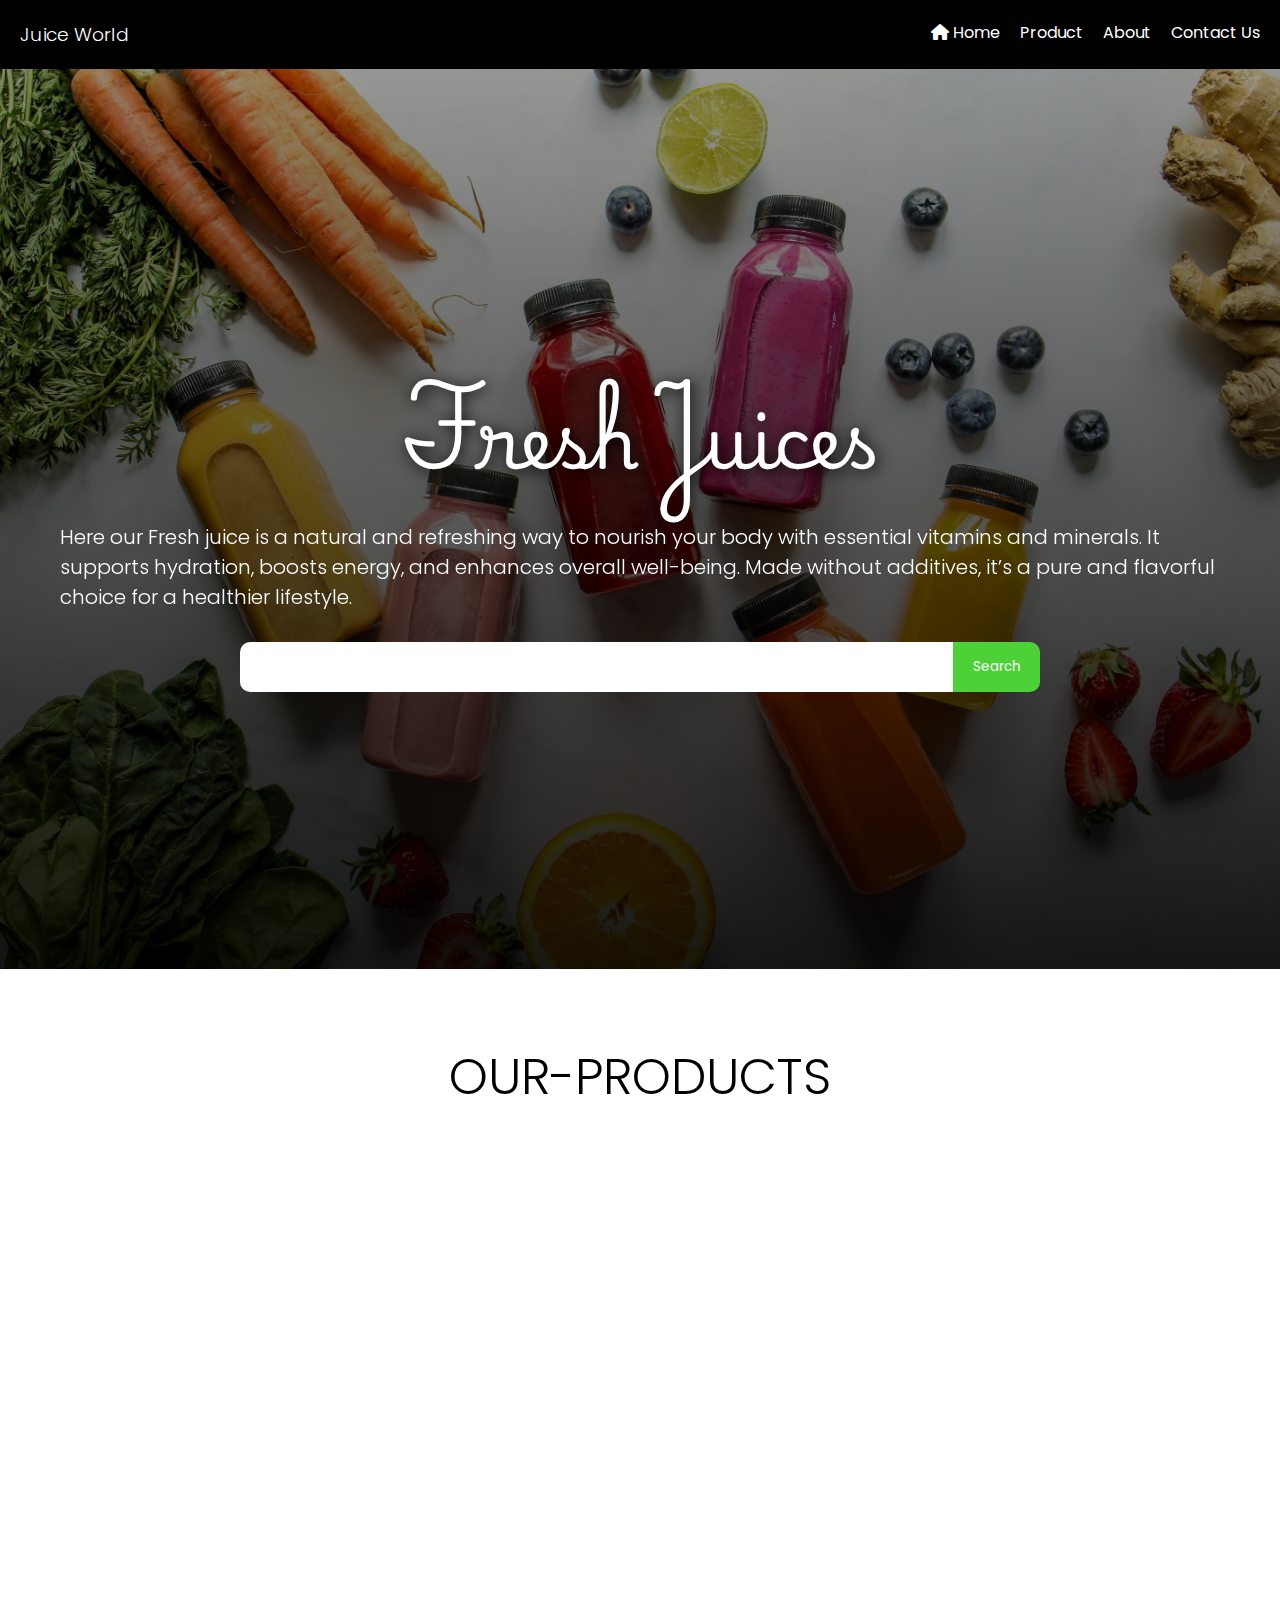
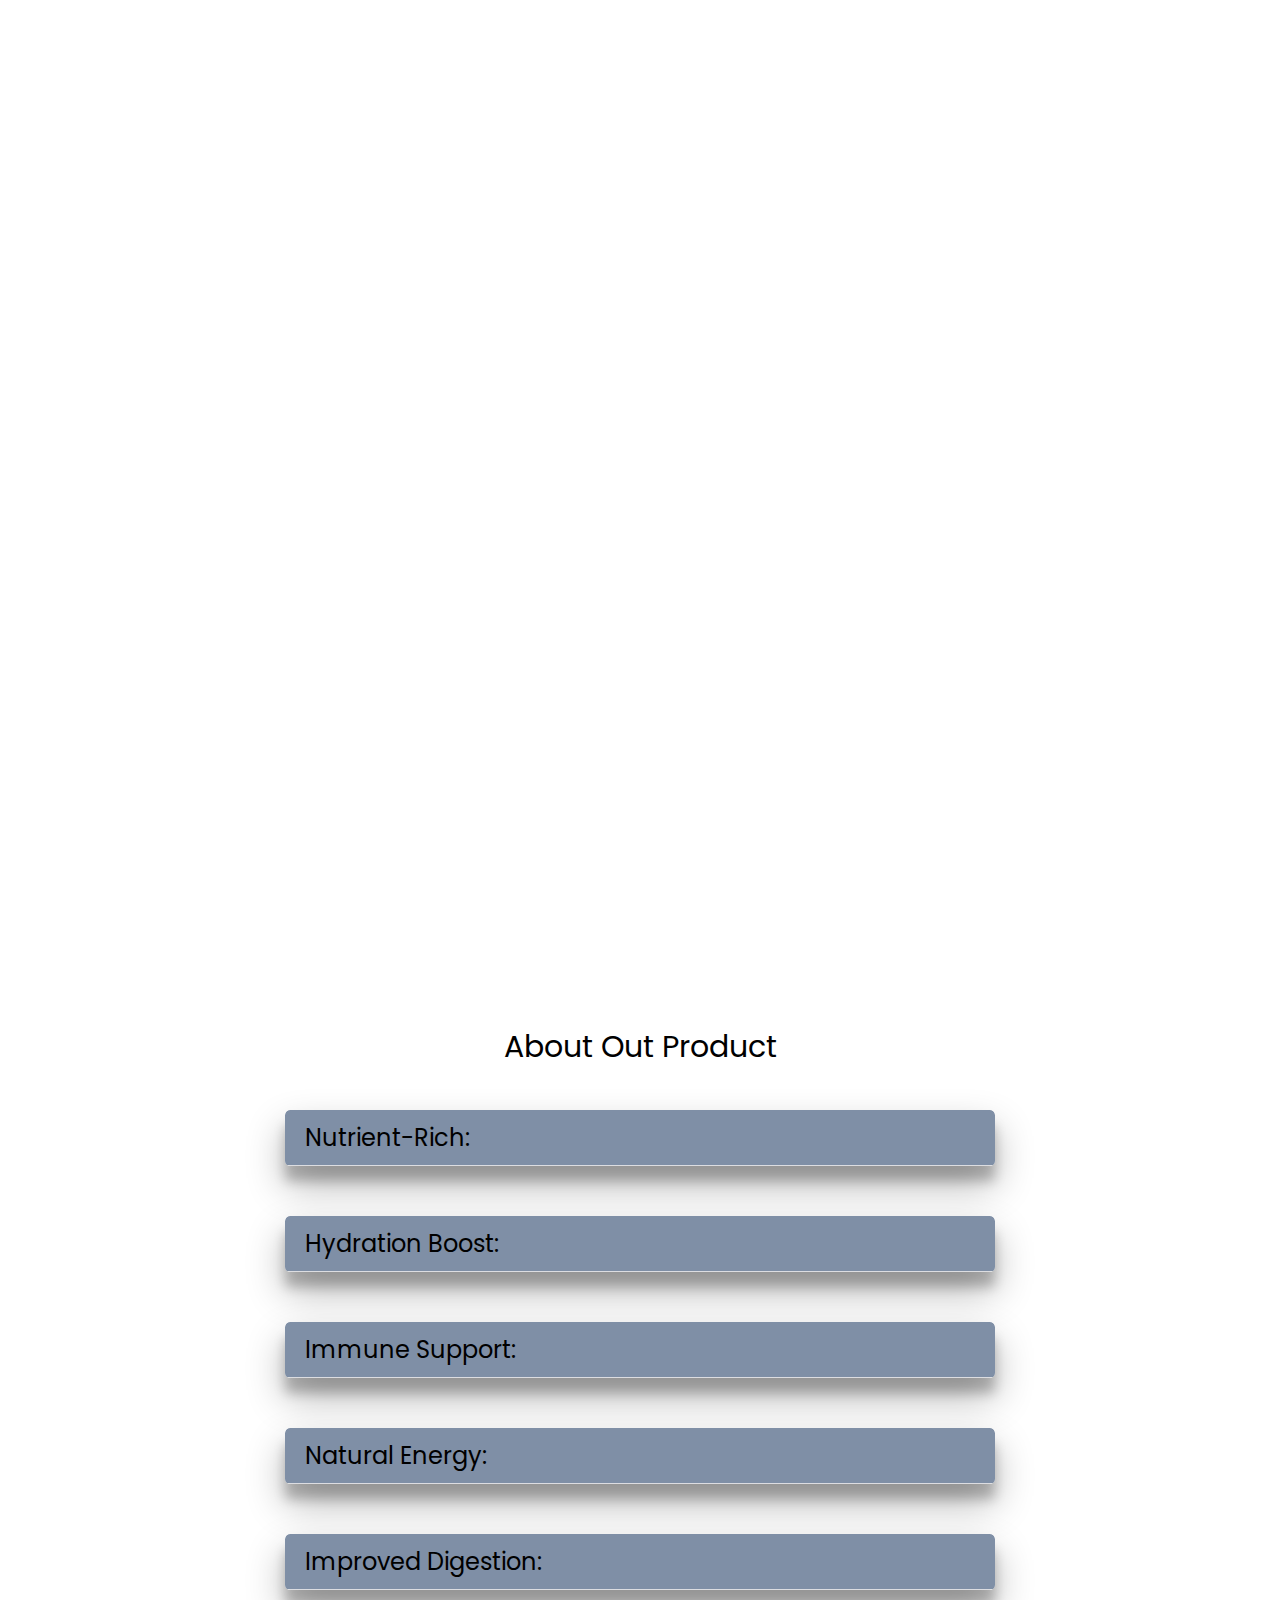
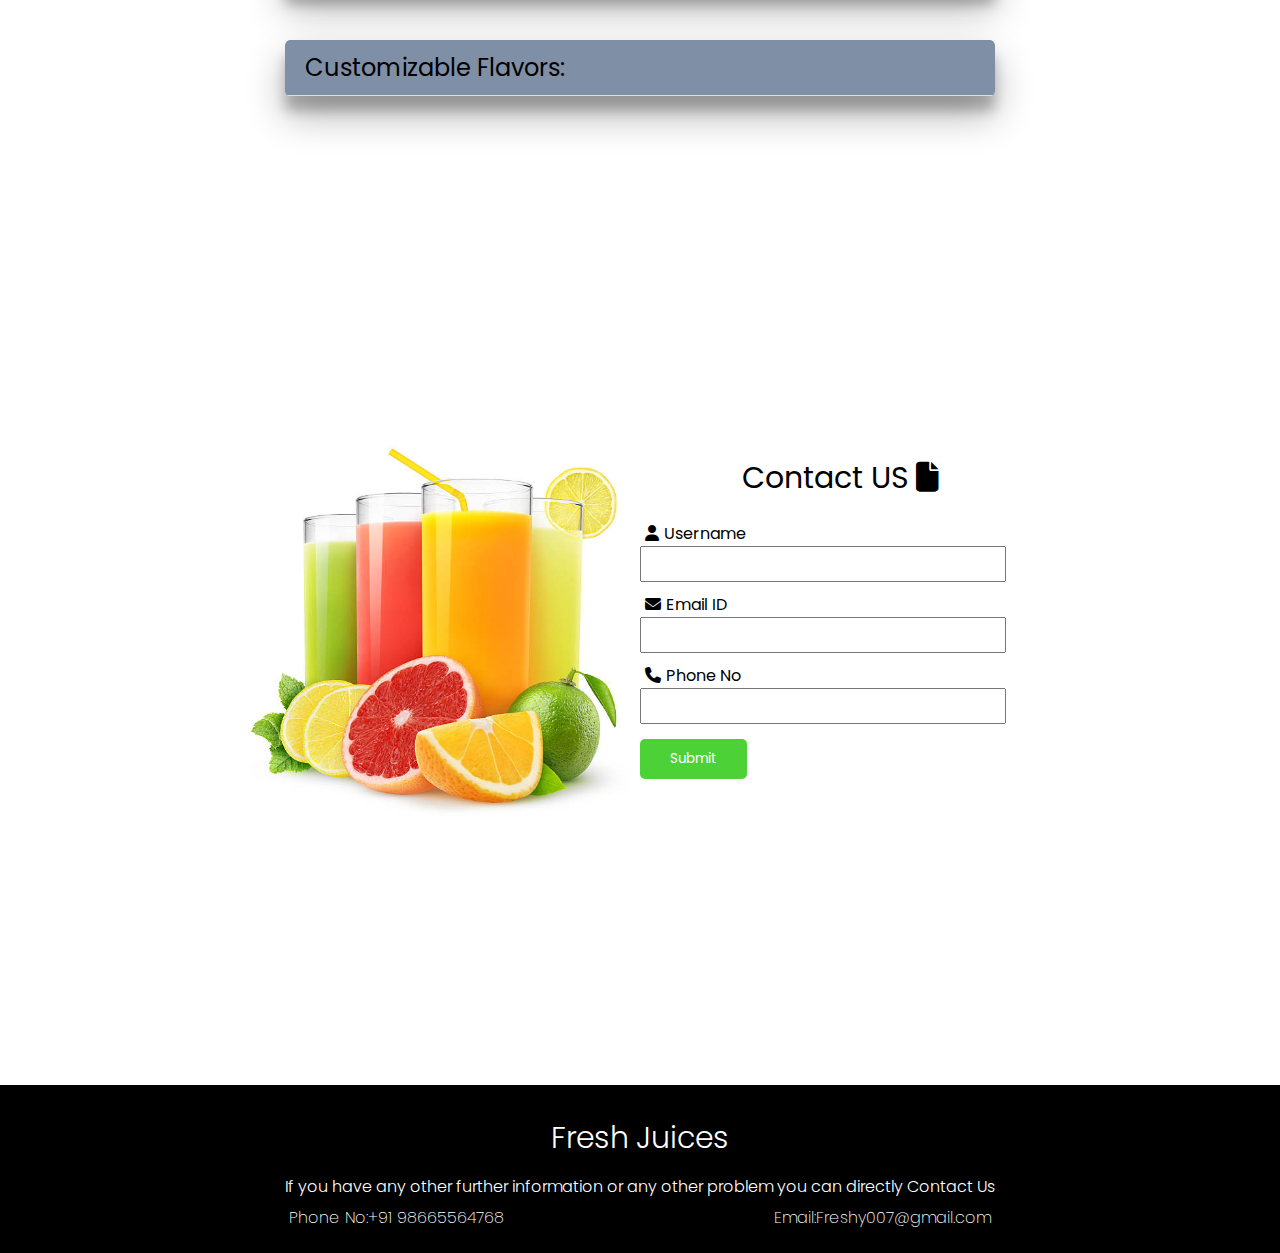
==== index.html @ 7dd4562a "changes added" ====
<!DOCTYPE html>
<html lang="en">

<head>
    <meta charset="UTF-8">
    <meta name="viewport" content="width=device-width, initial-scale=1.0">
    <title>Document</title>
    <link rel="stylesheet" href="demo.css">
    <link rel="stylesheet" href="https://unpkg.com/aos@next/dist/aos.css" />
    <link rel="stylesheet" href="https://cdnjs.cloudflare.com/ajax/libs/font-awesome/6.7.2/css/all.min.css"
        integrity="sha512-Evv84Mr4kqVGRNSgIGL/F/aIDqQb7xQ2vcrdIwxfjThSH8CSR7PBEakCr51Ck+w+/U6swU2Im1vVX0SVk9ABhg=="
        crossorigin="anonymous" referrerpolicy="no-referrer" />
</head>

<body>
    <div class="navbar">
        <div class="nav-head">
            <h3>Juice World</h3>
        </div>
        <div class="nav-item">
            <ul>
                <li><a href="#main"><i class="fa-solid fa-house"></i>Home</a></li>
                <li><a href="#product">Product</a></li>
                <li><a href="#about">About</a></li>
                <li><a href="#contact">Contact Us</a></li>
            </ul>
        </div>
    </div>

    <section id="main">
        <div class="main-content" data-aos="fade-right" data-aos-delay="50" data-aos-duration="3000">
            <h1>Fresh Juices</h1>
            <p>Here our Fresh juice is a natural and refreshing way to nourish your body with essential vitamins and
                minerals. It supports hydration, boosts energy, and enhances overall well-being. Made without additives,
                it’s a pure and flavorful choice for a healthier lifestyle.</p>
            <div class="btn-group">
                <input>
                <button>Search</button>
            </div>

        </div>
    </section>

    <section id="product">
        <div class="heading">
            <h1>OUR-PRODUCTS</h1>
        </div>
        <div class="products">
            <div class="product-item" data-aos="fade-up" data-aos-offset="150">
                <img src="./images/orange.jpeg">
                <h4>Orange Juice</h4>
                <p>A tangy, vitamin C-rich juice that boosts immunity and aids digestion.</p>
                <button>Order Now</button>
            </div>
            <div class="product-item" data-aos="fade-up" data-aos-offset="190">
                <img src="./images/apple-juice2.webp">
                <h4>Apple Juice</h4>
                <p>A sweet, antioxidant-rich juice that promotes heart and digestive health.</p>
                <button>Order Now</button>
            </div>
            <div class="product-item" data-aos="fade-up" data-aos-offset="230">
                <img src="./images/banana.jpg">
                <h4>Banana Juice</h4>
                <p>A creamy, potassium-rich juice that supports muscle function and energy levels.</p>
                <button>Order Now</button>
            </div>
            <div class="product-item" data-aos="fade-up" data-aos-offset="270">
                <img src="./images/pineapple-juice.jpg">
                <h4>Pineapple Juice</h4>
                <p>A tropical, vitamin C-rich juice that aids digestion and reduces inflammation.</p>
                <button>Order Now</button>
            </div>
            <div class="product-item" data-aos="fade-up" data-aos-offset="310">
                <img src="./images/watermelon.png">
                <h4>Watermelon Juice</h4>
                <p>A hydrating, refreshing juice packed with antioxidants and essential nutrients.</p>
                <button>Order Now</button>
            </div>
            <div class="product-item" data-aos="fade-up" data-aos-offset="150">
                <img src="./images/mango-juice.jpg">
                <h4>Mango Juice</h4>
                <p>A delicious, vitamin A-rich juice that boosts immunity and eye health.</p>
                <button>Order Now</button>
            </div>
            <div class="product-item" data-aos="fade-up" data-aos-offset="190">
                <img src="./images/lemon-juice.jpg">
                <h4>Lemon Juice</h4>
                <p>A zesty, vitamin C-packed juice that detoxifies and enhances digestion.</p>
                <button>Order Now</button>
            </div>
            <div class="product-item" data-aos="fade-up" data-aos-offset="230">
                <img src="./images/grape-juice.jpg">
                <h4>Grape Juice</h4>
                <p>A rich, antioxidant-filled juice that supports heart and brain health.</p>
                <button>Order Now</button>
            </div>
            <div class="product-item" data-aos="fade-up" data-aos-offset="270">
                <img src="./images/guava1.avif">
                <h4>Guava Juice</h4>
                <p>A fiber-rich, vitamin C powerhouse that boosts immunity and digestion.</p>
                <button>Order Now</button>
            </div>
            <div class="product-item"data-aos="fade-up" data-aos-offset="310">
                <img src="./images/Pomegranate Juice.jpg">
                <h4>Pomegranate Juice</h4>
                <p>A nutrient-dense, heart-healthy juice that supports blood circulation.</p>
                <button>Order Now</button>
            </div>
        </div>
    </section>


    <section id="about">
        <div class="about-heading">
            <h1>About Out Product</h1>
        </div>
        <div class="about">
            <div class="about-item">
                <h2>Nutrient-Rich:</h2>
                <p>Fresh juice retains essential vitamins, minerals, and enzymes from fruits and vegetables.</p>
            </div>
            <div class="about-item">
                <h2>Hydration Boost:</h2>
                <p>Fresh juice is a delicious way to stay hydrated while adding essential nutrients.</p>
            </div>
            <div class="about-item">
                <h2>Immune Support:</h2>
                <p>Rich in antioxidants like vitamin C, fresh juice helps strengthen your immunity.</p>
            </div>
            <div class="about-item">
                <h2>Natural Energy:</h2>
                <p>Provides a quick and healthy energy boost with natural sugars and nutrients.</p>
            </div>
            <div class="about-item">
                <h2>Improved Digestion:</h2>
                <p>Fresh juice aids digestion and allows for better nutrient absorption.</p>
            </div>
            <div class="about-item">
                <h2>Customizable Flavors:</h2>
                <p>Endless combinations of fruits, vegetables, and herbs make it versatile and tasty.</p>
            </div>
        </div>
    </section>


    <section id="contact">
        <div class="contact-us">
            <div class="contact-head">
                <img src="./images/about2.jpg">
            </div>
            <div class="contact-body">
                <h1>Contact US<i class="fa-solid fa-file"></i></h1>
                <div class="contact-item">
                    <label><i class="fa-solid fa-user"></i>Username</label>
                    <input type="text">
                </div>
                <div class="contact-item">
                    <label><i class="fa-solid fa-envelope"></i>Email ID</label>
                    <input type="text">
                </div>
                <div class="contact-item">
                    <label><i class="fa-solid fa-phone"></i>Phone No</label>
                    <input type="text">
                </div>
                <button>Submit</button>
            </div>
        </div>
    </section>


    <div class="footer">
        <h1>Fresh Juices</h1>
        <p>If you have any other further information or any other problem you can directly Contact Us</p>
        <div class="footer-item">
            <p>Phone No:+91 98665564768</p>
            <p>Email:Freshy007@gmail.com</p>
        </div>
    </div>


    <script src="https://unpkg.com/aos@next/dist/aos.js"></script>
    <script>
        AOS.init();
    </script>
</body>

</html>
---- demo.css ----
@import url('https://fonts.googleapis.com/css2?family=Inter:ital,opsz,wght@0,14..32,100..900;1,14..32,100..900&family=Playwrite+DE+VA+Guides&family=Playwrite+VN:wght@100..400&family=Poppins:ital,wght@0,100;0,200;0,300;0,400;0,500;0,600;0,700;0,800;0,900;1,100;1,200;1,300;1,400;1,500;1,600;1,700;1,800;1,900&display=swap');

*{
    margin: 0;
    padding: 0;
    font-family: "Poppins", serif;
}
.navbar{
    background-color: black;
    color: white;
    display: flex;
    justify-content: space-between;
    padding: 20px 20px;
    position: sticky;
    top: 0;
    bottom: 0;
    z-index: 99;
}
.nav-head h3{
    font-weight: 300;
}
.nav-item ul{
    display: flex;
    list-style: none;
    gap: 20px;
}
.nav-item ul li a{
    color: white;
    text-decoration: none;
}
.nav-item ul li a i{
    padding-right: 4px;
}
.nav-item ul li a:hover{
    border-bottom: 2px solid white;
}

body{
    width: 100%;
    height: 100%;
}

section{
    width: 100%;
    min-height: 100vh;
    display: flex;
    justify-content: center;
    align-items: center;
    flex-direction: column;
}

#main{
    background: linear-gradient(rgba(0,0,0, 0.4), rgba(0,0,0,0.9)),url(./images/juice\ list.jpg);
    background-repeat: no-repeat;
    background-position: center;
    background-size: cover;
}
.main-content{
    color: white;
    display: flex;
    flex-direction: column;
    justify-content: center;
    align-items: center;
}
.main-content h1{
    font-size: 70px;
    font-weight: 400;
    text-shadow: 2px 2px 15px black;
    font-family: "Playwrite VN", serif;
}
.main-content p{
    font-size: 20px;
    font-weight: 300;
    margin: 0px 60px;
}


.btn-group{
    display: flex;
    height: 50px;
    width: 800px;
    border-radius: 10px;
    margin-top: 30px;
}
    
.btn-group input{
    width: 100%;
    border-radius: 10px 0 0 10px;
    border: none;
    outline: none;
    padding: 10px 20px;
    font-size: 18px;
}

/* .main-content input{
    width: 600px;
    padding: 10px 20px;
    border-radius: 10px;
    outline: none;
    border: none;
} */
.main-content button{
    background-color: #4cd137;
    color: white;
    padding: 10px 20px;
    border: none;
    border-radius: 0 10px 10px 0;
    cursor: pointer;
}

.products{
    display: flex;
    flex-wrap: wrap;
    justify-content: space-evenly;
}

.product-item{
    cursor: pointer;
    transition: transform 0.3s; 
    text-align: center;
    width: 220px;
    height: 370px;
    margin: 20px;
    padding: 20px;
    border-radius: 50px 5px 50px 5px;
    background-color: #ecf0f1;
    box-shadow: rgba(0, 0, 0, 0.09) 0px 2px 1px, rgba(0, 0, 0, 0.09) 0px 4px 2px, rgba(0, 0, 0, 0.09) 0px 8px 4px, rgba(0, 0, 0, 0.09) 0px 16px 8px, rgba(0, 0, 0, 0.09) 0px 32px 16px;
}
.product-item:hover{
    transform: scale(1.05);
}
.product-item h4{
    font-weight: 500;
    font-size: 22px;
    margin: 6px 0;
    text-shadow: 1px 1px 15px white;
}
.product-item p{
    font-size: 16px;
    font-weight: 300;
}
.product-item img{
    border-radius: 50px 5px 50px 5px;
    height: 200px;
    background-position: center;
    background-size: cover;
    background-repeat: no-repeat;
}
.product-item button{
    padding: 10px 30px;
    background-color: #4cd137;
    border: none;
    outline: none;
    color: white;
    border-radius: 5px;
    /* transition: transform .5s; */
    margin-top: 4px;
    cursor: pointer;
    font-size: 16px;
}
.product-item button:hover{
    background-color: #f0932b;
    /* transform: scale(1.1); */
}

.heading h1{
    font-size: 50px;
    margin-top:70px;
    margin-bottom: 20px;
    font-weight: 300;
}

.about-item{
    cursor: pointer;
    overflow: hidden;
    height: 56px;
    transition: height 0.5s;
    /* transition: transform 0.5s; */
    border-radius: 5px;
    margin-bottom: 50px;
    box-shadow: rgba(0, 0, 0, 0.3) 0px 19px 38px, rgba(0, 0, 0, 0.22) 0px 15px 12px;
}
.about-item:hover{
    height: 100px;
    /* transform: scale(1.05); */
}
.about-item h2{
    font-weight: 400;
    background-color: #7f8fa6;
    padding: 10px 20px;
    border-radius: 5px 5px 0 0;
}

.about-item p{
    padding: 10px;
    background-color: #dcdde1;
    border-radius: 0 0 5px 5px;
}

.about-heading h1{
    font-size: 30px;
    font-weight: 400;
    margin-top: 100px;
    margin-bottom: 40px;
}

.contact-us{
    display: flex;
    width: 800px;
}
.contact-head{
    width: 400px;
    height: 400px;
}

.contact-head img{
    width: 400px;
}

.contact-body{
    width: 400px;
}

.contact-item{
    margin-bottom: 10px;
}

.contact-body h1{
    font-size: 30px;
    text-align: center;
    font-weight: 400;
    margin: 20px 0;
}

.contact-item label{
    display: block;
}
.contact-item label i{
    margin: 0px 5px;
}
.contact-item input{
    width: 350px;
    padding: 6px;
}

.contact-body button{
    padding: 10px 30px;
    background-color: #4cd137;
    border: none;
    outline: none;
    color: white;
    border-radius: 5px;
    transition: .5s;
    margin-top: 5px;
    cursor: pointer;
}
.contact-body h1 i{
    font-size: 30px;
    margin-left: 7px;
}
.contact-body button:hover{
    background-color: #44bd32;
}

.footer{
    background-color: black;
    color: white;
    padding: 20px;
    text-align: center;
}
.footer h1{
    font-size: 30px;
    font-weight: 300;
    padding: 10px 0;
}

.footer p{
    padding: 3px 0;
    font-weight: 300;
}
.footer-item{
    display: flex;
    justify-content: space-evenly;
}
.footer-item p{
    padding: 3px 0;
    font-weight: 200;
}
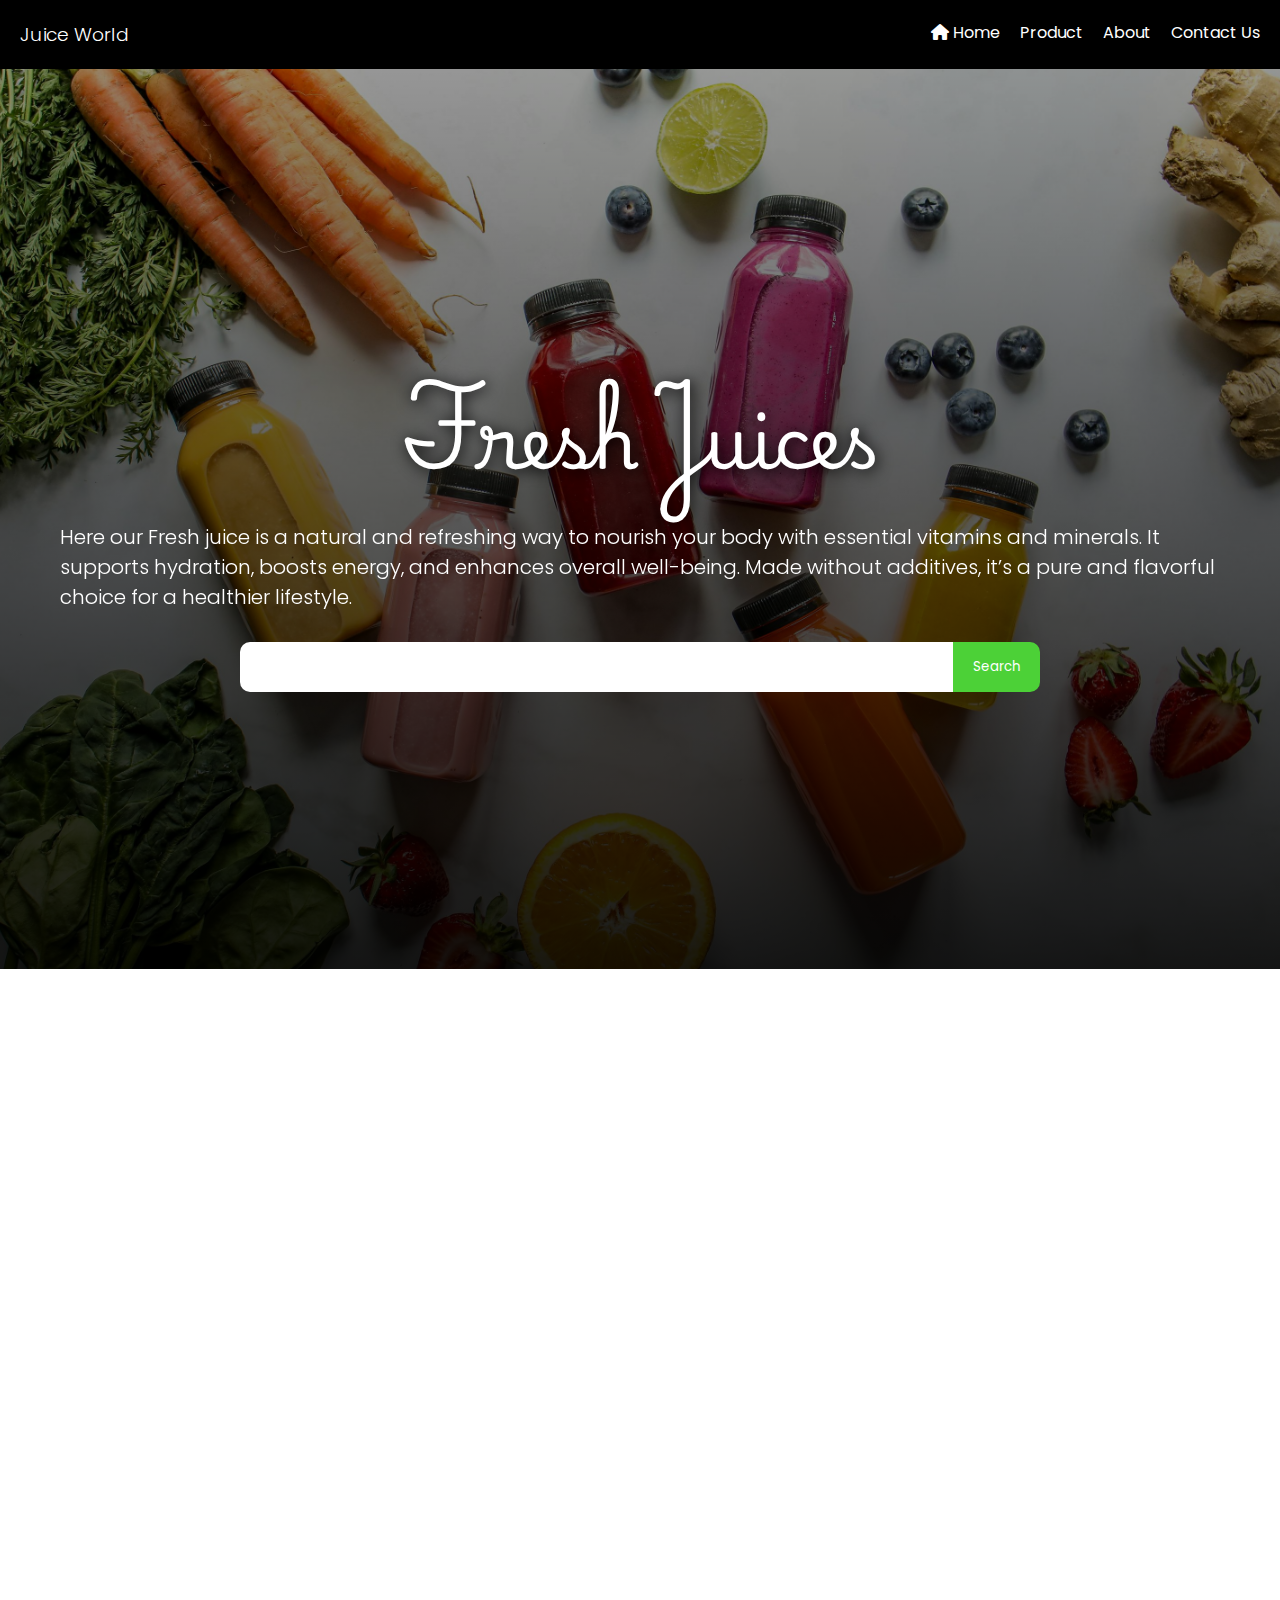
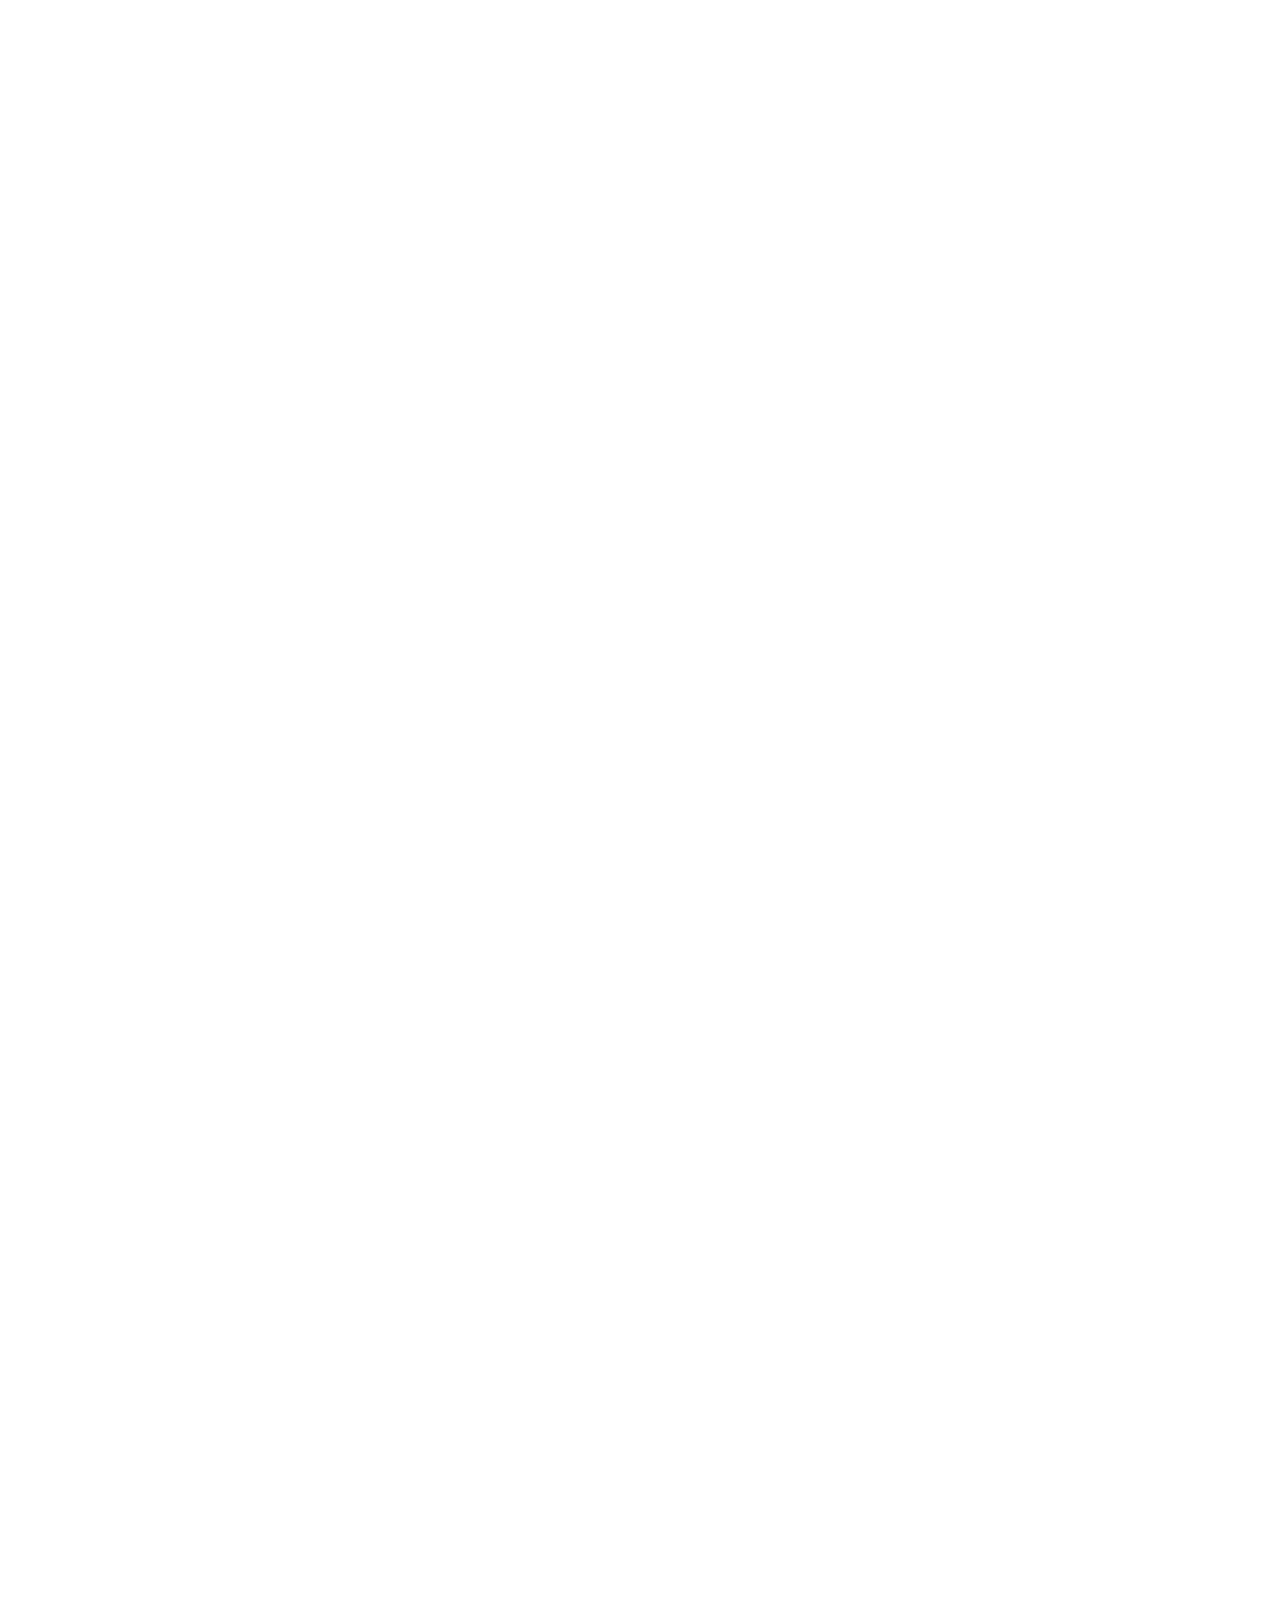
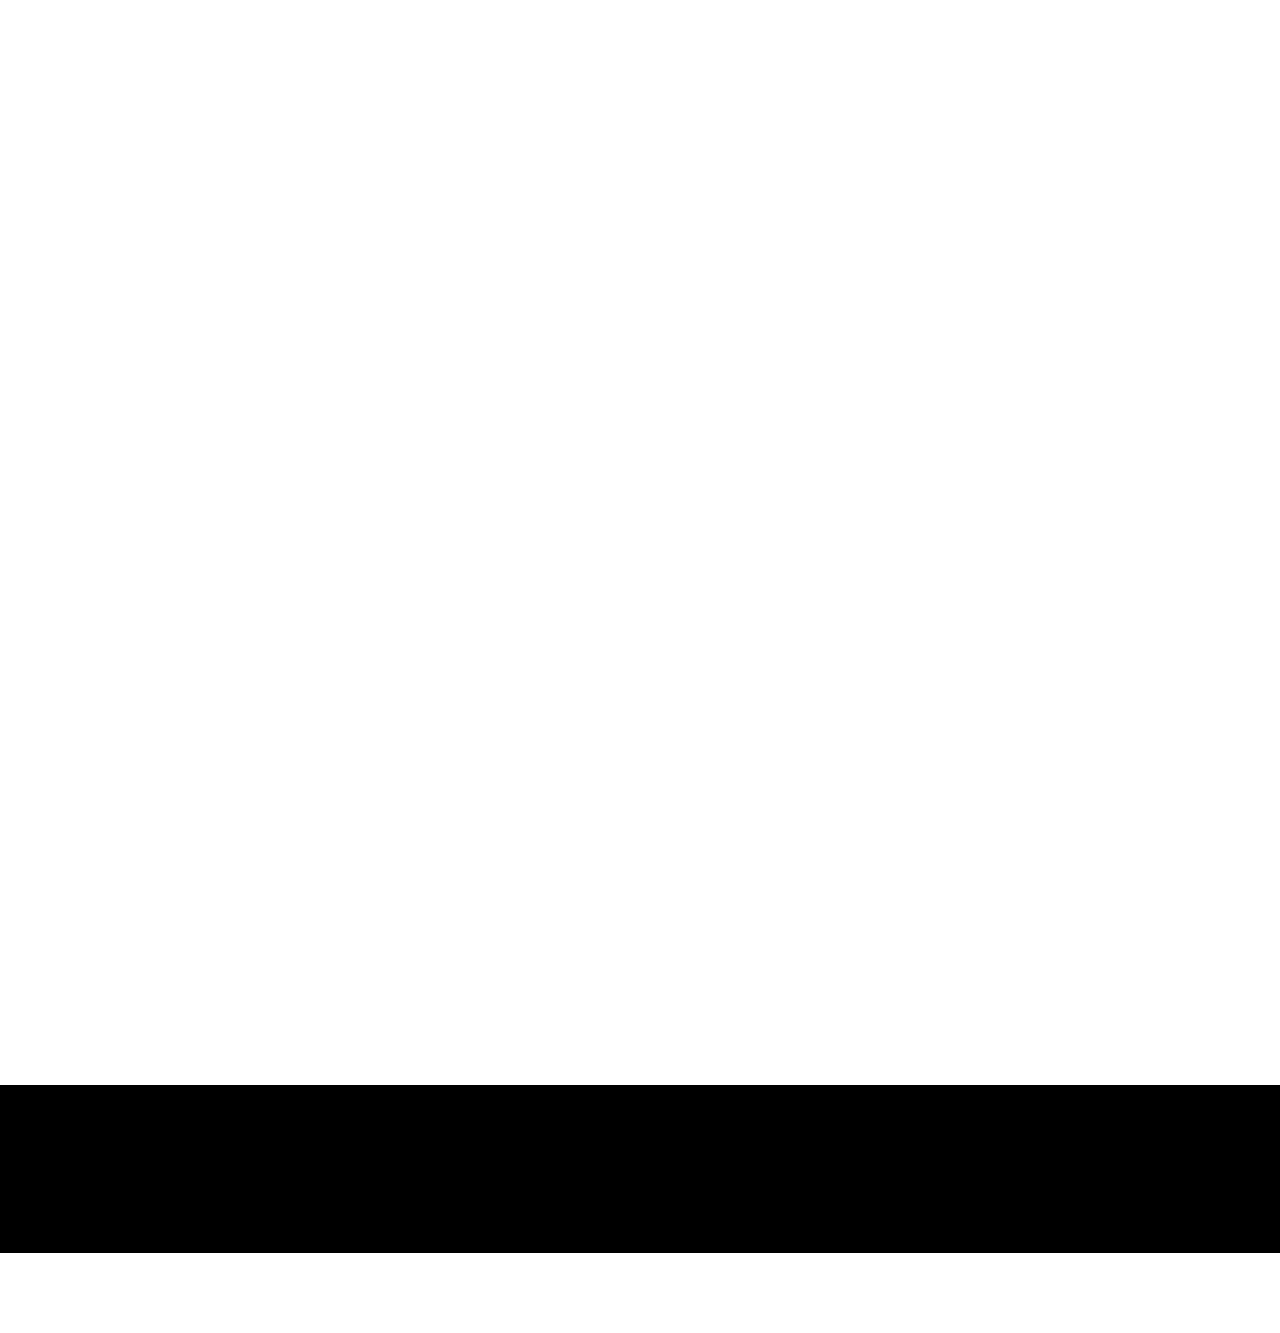
==== commit 1ea8a136: "changes added" ====
--- a/index.html
+++ b/index.html
@@ -5,7 +5,7 @@
     <meta charset="UTF-8">
     <meta name="viewport" content="width=device-width, initial-scale=1.0">
     <title>Document</title>
-    <link rel="stylesheet" href="demo.css">
+    <link rel="stylesheet" href="style.css">
     <link rel="stylesheet" href="https://unpkg.com/aos@next/dist/aos.css" />
     <link rel="stylesheet" href="https://cdnjs.cloudflare.com/ajax/libs/font-awesome/6.7.2/css/all.min.css"
         integrity="sha512-Evv84Mr4kqVGRNSgIGL/F/aIDqQb7xQ2vcrdIwxfjThSH8CSR7PBEakCr51Ck+w+/U6swU2Im1vVX0SVk9ABhg=="
@@ -28,12 +28,12 @@
     </div>
 
     <section id="main">
-        <div class="main-content" data-aos="fade-right" data-aos-delay="50" data-aos-duration="3000">
-            <h1>Fresh Juices</h1>
-            <p>Here our Fresh juice is a natural and refreshing way to nourish your body with essential vitamins and
+        <div class="main-content">
+            <h1 data-aos="fade-right" data-aos-delay="50" data-aos-duration="2000">Fresh Juices</h1>
+            <p data-aos="zoom-in" data-aos-delay="50" data-aos-duration="2000">Here our Fresh juice is a natural and refreshing way to nourish your body with essential vitamins and
                 minerals. It supports hydration, boosts energy, and enhances overall well-being. Made without additives,
                 it’s a pure and flavorful choice for a healthier lifestyle.</p>
-            <div class="btn-group">
+            <div class="btn-group" data-aos="fade-right" data-aos-delay="50" data-aos-duration="2000">
                 <input>
                 <button>Search</button>
             </div>
@@ -43,7 +43,7 @@
 
     <section id="product">
         <div class="heading">
-            <h1>OUR-PRODUCTS</h1>
+            <h1 data-aos="fade-up" data-aos-offset="100">OUR-PRODUCTS</h1>
         </div>
         <div class="products">
             <div class="product-item" data-aos="fade-up" data-aos-offset="150">
@@ -73,7 +73,7 @@
             <div class="product-item" data-aos="fade-up" data-aos-offset="310">
                 <img src="./images/watermelon.png">
                 <h4>Watermelon Juice</h4>
-                <p>A hydrating, refreshing juice packed with antioxidants and essential nutrients.</p>
+                <p>A hydrating, refreshing juice packed with antioxidants and nutrients.</p>
                 <button>Order Now</button>
             </div>
             <div class="product-item" data-aos="fade-up" data-aos-offset="150">
@@ -112,30 +112,30 @@
 
     <section id="about">
         <div class="about-heading">
-            <h1>About Out Product</h1>
+            <h1 data-aos="fade-up" data-aos-offset="100">About Out Product</h1>
         </div>
         <div class="about">
-            <div class="about-item">
+            <div class="about-item" data-aos="fade-right" data-aos-offset="150">
                 <h2>Nutrient-Rich:</h2>
                 <p>Fresh juice retains essential vitamins, minerals, and enzymes from fruits and vegetables.</p>
             </div>
-            <div class="about-item">
+            <div class="about-item" data-aos="fade-left" data-aos-offset="150">
                 <h2>Hydration Boost:</h2>
                 <p>Fresh juice is a delicious way to stay hydrated while adding essential nutrients.</p>
             </div>
-            <div class="about-item">
+            <div class="about-item" data-aos="fade-right" data-aos-offset="150">
                 <h2>Immune Support:</h2>
                 <p>Rich in antioxidants like vitamin C, fresh juice helps strengthen your immunity.</p>
             </div>
-            <div class="about-item">
+            <div class="about-item" data-aos="fade-left" data-aos-offset="150">
                 <h2>Natural Energy:</h2>
                 <p>Provides a quick and healthy energy boost with natural sugars and nutrients.</p>
             </div>
-            <div class="about-item">
+            <div class="about-item" data-aos="fade-right" data-aos-offset="150">
                 <h2>Improved Digestion:</h2>
                 <p>Fresh juice aids digestion and allows for better nutrient absorption.</p>
             </div>
-            <div class="about-item">
+            <div class="about-item" data-aos="fade-left" data-aos-offset="150">
                 <h2>Customizable Flavors:</h2>
                 <p>Endless combinations of fruits, vegetables, and herbs make it versatile and tasty.</p>
             </div>
@@ -145,10 +145,10 @@
 
     <section id="contact">
         <div class="contact-us">
-            <div class="contact-head">
+            <div class="contact-head" data-aos="fade-right" data-aos-offset="150">
                 <img src="./images/about2.jpg">
             </div>
-            <div class="contact-body">
+            <div class="contact-body" data-aos="fade-left" data-aos-offset="150">
                 <h1>Contact US<i class="fa-solid fa-file"></i></h1>
                 <div class="contact-item">
                     <label><i class="fa-solid fa-user"></i>Username</label>
@@ -169,9 +169,9 @@
 
 
     <div class="footer">
-        <h1>Fresh Juices</h1>
-        <p>If you have any other further information or any other problem you can directly Contact Us</p>
-        <div class="footer-item">
+        <h1 data-aos="fade-right">Fresh Juices</h1>
+        <p  data-aos="fade-left">If you have any other further information or any other problem you can directly Contact Us</p>
+        <div class="footer-item" data-aos="fade-up">
             <p>Phone No:+91 98665564768</p>
             <p>Email:Freshy007@gmail.com</p>
         </div>
--- a/style.css
+++ b/style.css
@@ -0,0 +1,288 @@
+@import url('https://fonts.googleapis.com/css2?family=Inter:ital,opsz,wght@0,14..32,100..900;1,14..32,100..900&family=Playwrite+DE+VA+Guides&family=Playwrite+VN:wght@100..400&family=Poppins:ital,wght@0,100;0,200;0,300;0,400;0,500;0,600;0,700;0,800;0,900;1,100;1,200;1,300;1,400;1,500;1,600;1,700;1,800;1,900&display=swap');
+
+*{
+    margin: 0;
+    padding: 0;
+    font-family: "Poppins", serif;
+}
+.navbar{
+    background-color: black;
+    color: white;
+    display: flex;
+    justify-content: space-between;
+    padding: 20px 20px;
+    position: sticky;
+    top: 0;
+    bottom: 0;
+    z-index: 99;
+}
+.nav-head h3{
+    font-weight: 300;
+}
+.nav-item ul{
+    display: flex;
+    list-style: none;
+    gap: 20px;
+}
+.nav-item ul li a{
+    color: white;
+    text-decoration: none;
+}
+.nav-item ul li a i{
+    padding-right: 4px;
+}
+.nav-item ul li a:hover{
+    border-bottom: 2px solid white;
+}
+
+body{
+    width: 100%;
+    height: 100%;
+}
+
+section{
+    width: 100%;
+    min-height: 100vh;
+    display: flex;
+    justify-content: center;
+    align-items: center;
+    flex-direction: column;
+}
+
+#main{
+    background: linear-gradient(rgba(0,0,0, 0.4), rgba(0,0,0,0.9)),url(./images/juice\ list.jpg);
+    background-repeat: no-repeat;
+    background-position: center;
+    background-size: cover;
+}
+.main-content{
+    color: white;
+    display: flex;
+    flex-direction: column;
+    justify-content: center;
+    align-items: center;
+}
+.main-content h1{
+    font-size: 70px;
+    font-weight: 400;
+    text-shadow: 2px 2px 15px black;
+    font-family: "Playwrite VN", serif;
+}
+.main-content p{
+    font-size: 20px;
+    font-weight: 300;
+    margin: 0px 60px;
+}
+
+
+.btn-group{
+    display: flex;
+    height: 50px;
+    width: 800px;
+    border-radius: 10px;
+    margin-top: 30px;
+}
+    
+.btn-group input{
+    width: 100%;
+    border-radius: 10px 0 0 10px;
+    border: none;
+    outline: none;
+    padding: 10px 20px;
+    font-size: 18px;
+}
+
+/* .main-content input{
+    width: 600px;
+    padding: 10px 20px;
+    border-radius: 10px;
+    outline: none;
+    border: none;
+} */
+.main-content button{
+    background-color: #4cd137;
+    color: white;
+    padding: 10px 20px;
+    border: none;
+    border-radius: 0 10px 10px 0;
+    cursor: pointer;
+}
+
+.products{
+    display: flex;
+    flex-wrap: wrap;
+    justify-content: space-evenly;
+}
+
+.product-item{
+    cursor: pointer;
+    transition: transform 0.3s; 
+    text-align: center;
+    width: 220px;
+    height: 370px;
+    margin: 20px;
+    padding: 20px;
+    border-radius: 50px 5px 50px 5px;
+    background-color: #ecf0f1;
+    box-shadow: rgba(0, 0, 0, 0.09) 0px 2px 1px, rgba(0, 0, 0, 0.09) 0px 4px 2px, rgba(0, 0, 0, 0.09) 0px 8px 4px, rgba(0, 0, 0, 0.09) 0px 16px 8px, rgba(0, 0, 0, 0.09) 0px 32px 16px;
+}
+.product-item:hover{
+    transform: scale(1.05);
+}
+.product-item h4{
+    font-weight: 500;
+    font-size: 22px;
+    margin: 6px 0;
+    text-shadow: 1px 1px 15px white;
+}
+.product-item p{
+    font-size: 16px;
+    font-weight: 400;
+}
+.product-item img{
+    border-radius: 50px 5px 50px 5px;
+    height: 200px;
+    background-position: center;
+    background-size: cover;
+    background-repeat: no-repeat;
+}
+.product-item button{
+    padding: 10px 30px;
+    background-color: #4cd137;
+    border: none;
+    outline: none;
+    color: white;
+    border-radius: 5px;
+    /* transition: transform .5s; */
+    margin-top: 4px;
+    cursor: pointer;
+    font-size: 16px;
+}
+.product-item button:hover{
+    background-color: #f0932b;
+    /* transform: scale(1.1); */
+}
+
+.heading h1{
+    font-size: 50px;
+    margin-top:70px;
+    margin-bottom: 20px;
+    font-weight: 300;
+}
+
+.about-item{
+    cursor: pointer;
+    overflow: hidden;
+    height: 56px;
+    transition: height 0.5s !important;
+    /* transition: transform 0.5s; */
+    border-radius: 5px;
+    margin-bottom: 50px;
+    box-shadow: rgba(0, 0, 0, 0.3) 0px 19px 38px, rgba(0, 0, 0, 0.22) 0px 15px 12px;
+}
+.about-item:hover{
+    height: 100px;
+    /* transform: scale(1.05); */
+}
+.about-item h2{
+    font-weight: 400;
+    background-color: #7f8fa6;
+    padding: 10px 20px;
+    border-radius: 5px 5px 0 0;
+}
+
+.about-item p{
+    padding: 10px;
+    background-color: #dcdde1;
+    border-radius: 0 0 5px 5px;
+}
+
+.about-heading h1{
+    font-size: 30px;
+    font-weight: 400;
+    margin-top: 100px;
+    margin-bottom: 40px;
+}
+
+.contact-us{
+    display: flex;
+    width: 800px;
+}
+.contact-head{
+    width: 400px;
+    height: 400px;
+}
+
+.contact-head img{
+    width: 400px;
+}
+
+.contact-body{
+    width: 400px;
+}
+
+.contact-item{
+    margin-bottom: 10px;
+}
+
+.contact-body h1{
+    font-size: 30px;
+    text-align: center;
+    font-weight: 400;
+    margin: 20px 0;
+}
+
+.contact-item label{
+    display: block;
+}
+.contact-item label i{
+    margin: 0px 5px;
+}
+.contact-item input{
+    width: 350px;
+    padding: 6px;
+}
+
+.contact-body button{
+    padding: 10px 30px;
+    background-color: #4cd137;
+    border: none;
+    outline: none;
+    color: white;
+    border-radius: 5px;
+    transition: .5s;
+    margin-top: 5px;
+    cursor: pointer;
+}
+.contact-body h1 i{
+    font-size: 30px;
+    margin-left: 7px;
+}
+.contact-body button:hover{
+    background-color: #44bd32;
+}
+
+.footer{
+    background-color: black;
+    color: white;
+    padding: 20px;
+    text-align: center;
+}
+.footer h1{
+    font-size: 30px;
+    font-weight: 300;
+    padding: 10px 0;
+}
+
+.footer p{
+    padding: 3px 0;
+    font-weight: 300;
+}
+.footer-item{
+    display: flex;
+    justify-content: space-evenly;
+}
+.footer-item p{
+    padding: 3px 0;
+    font-weight: 200;
+}
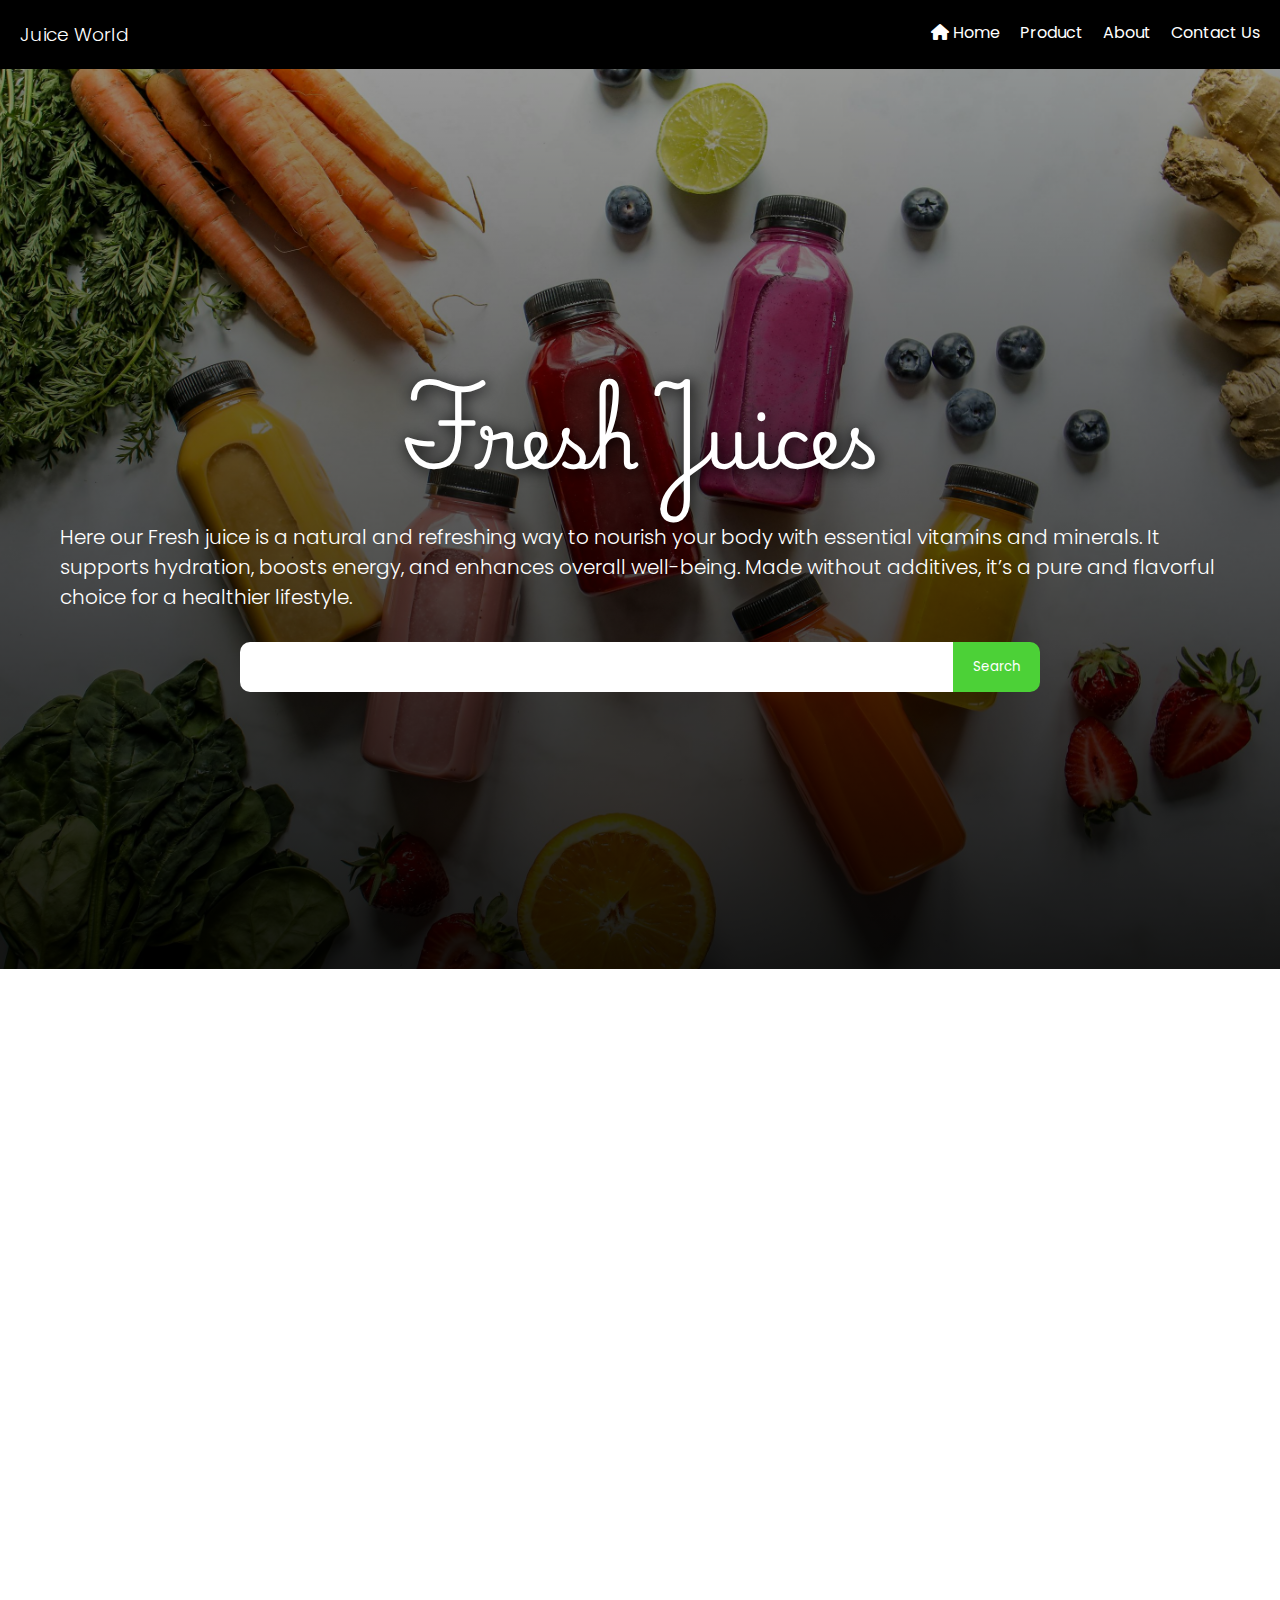
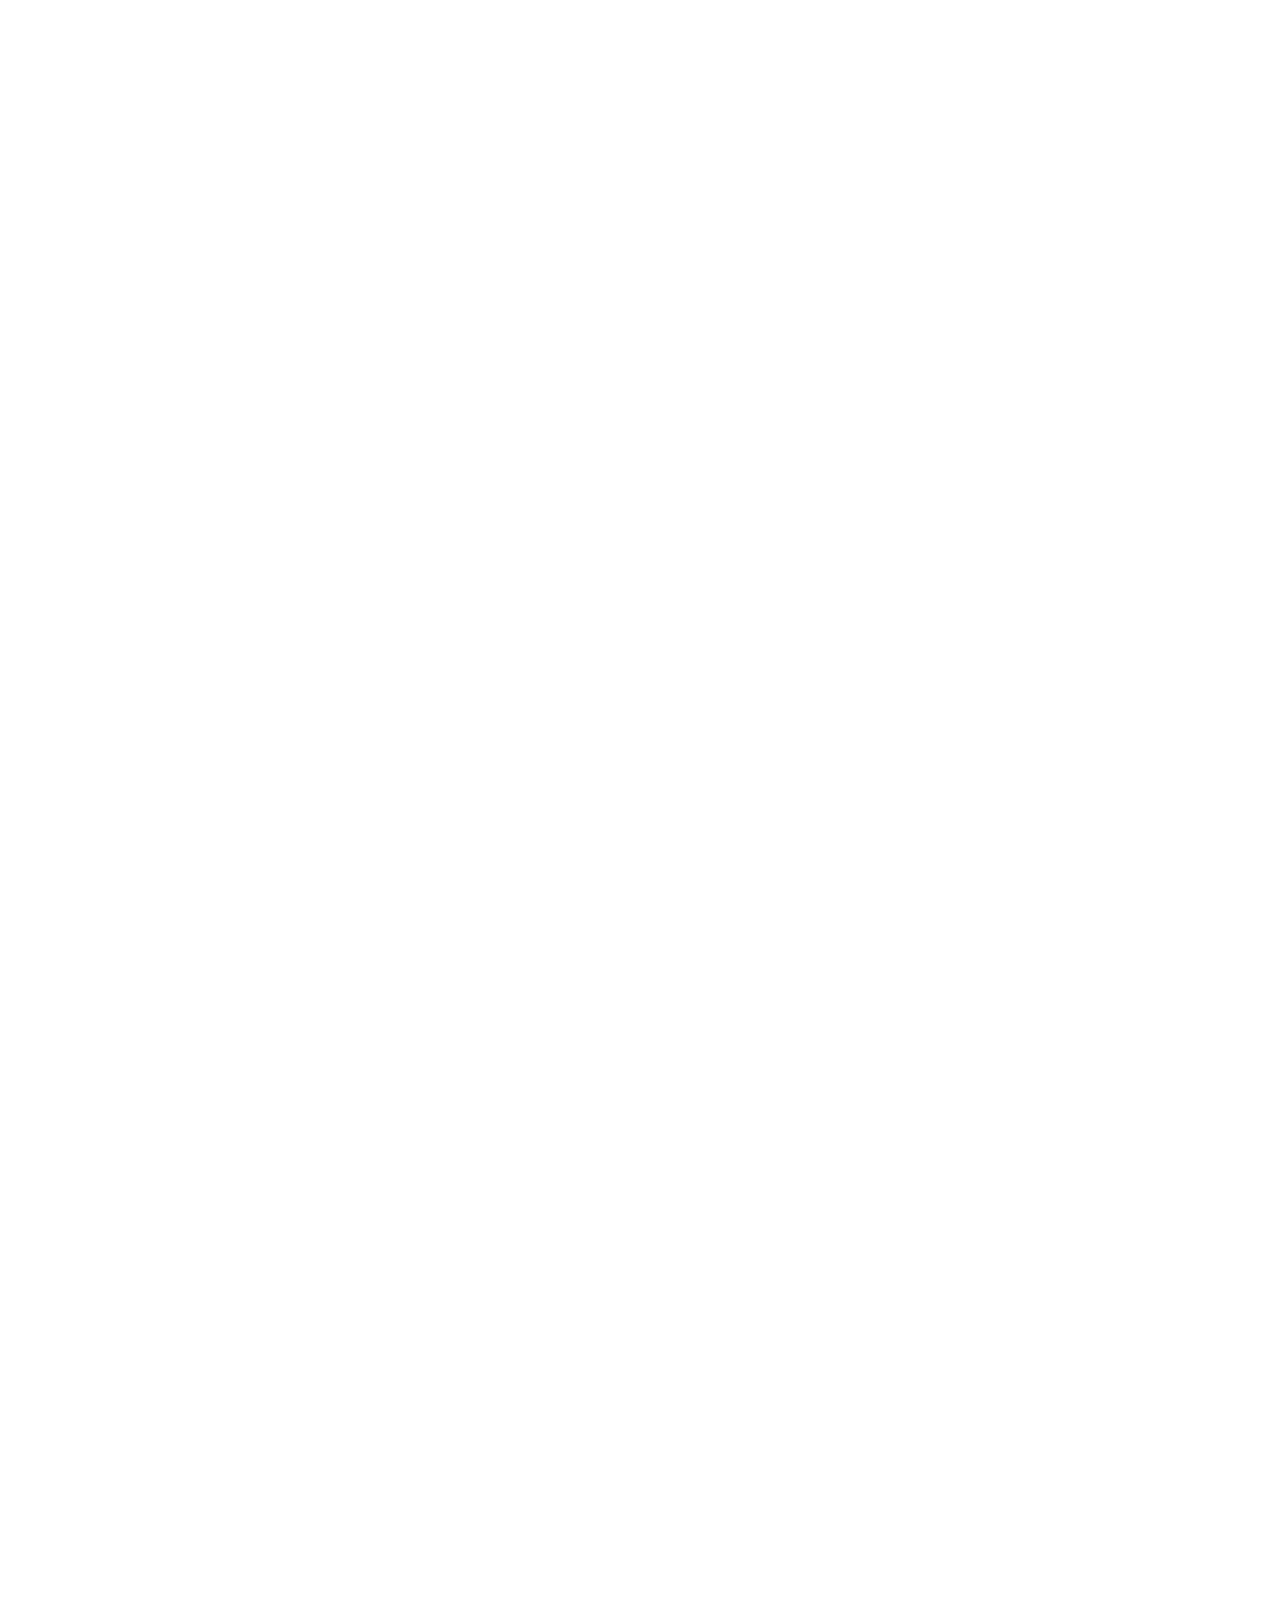
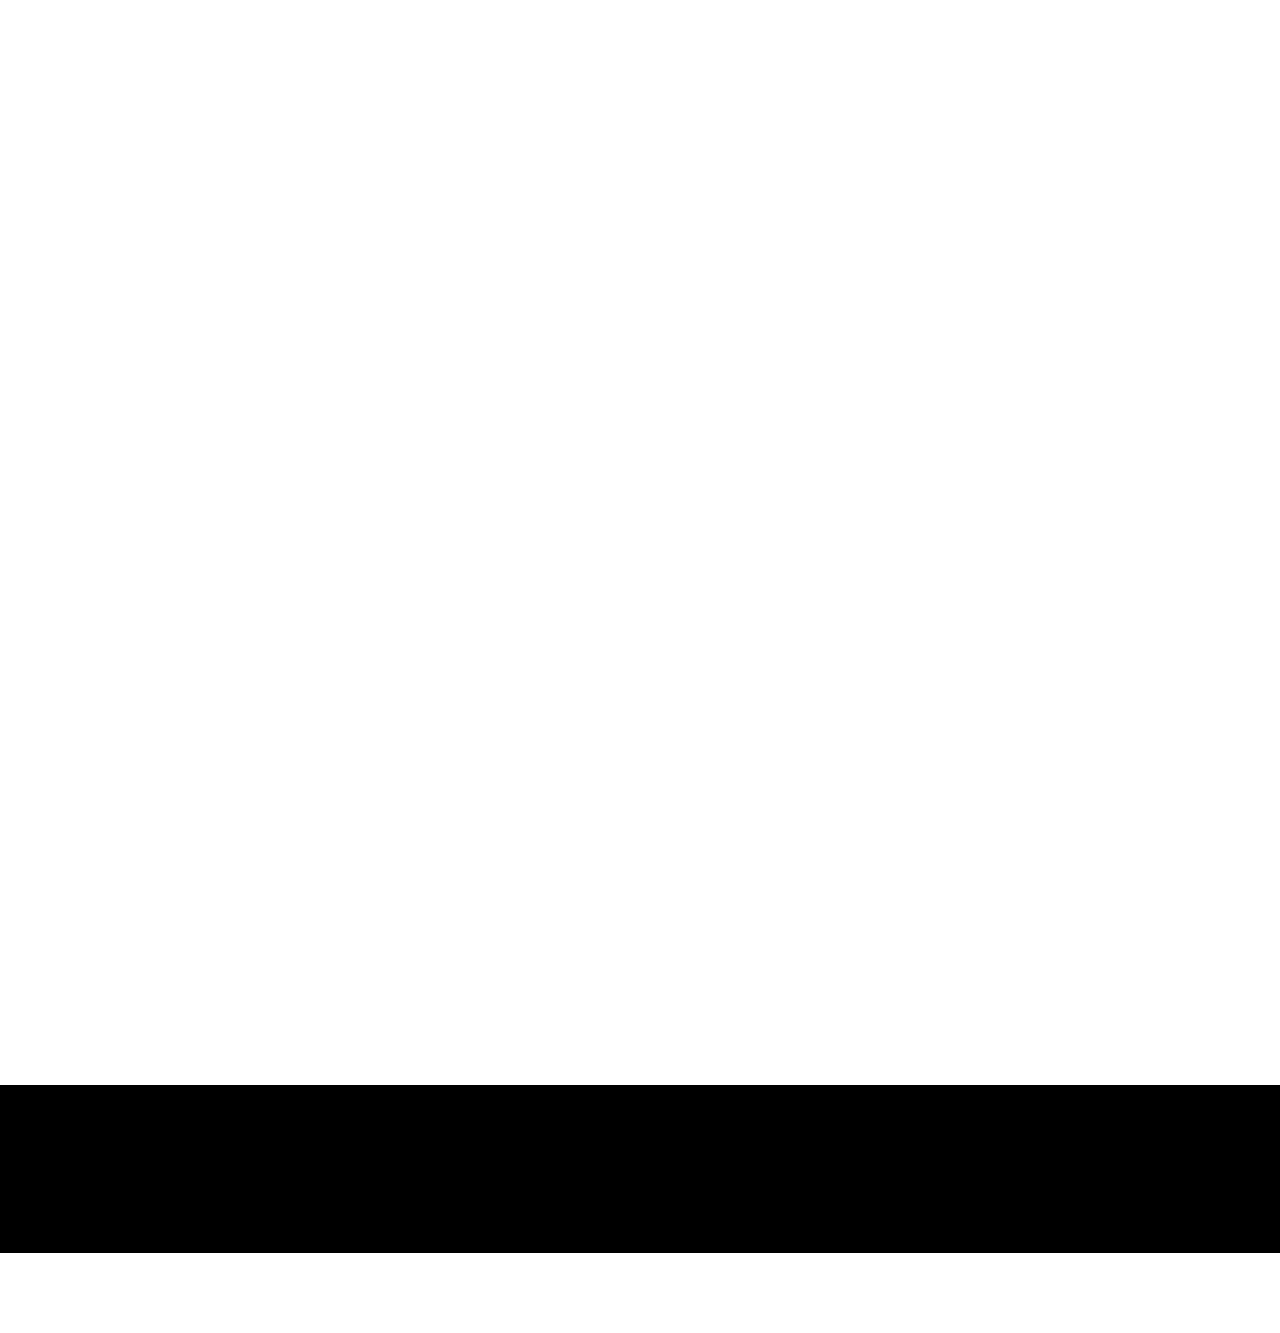
==== commit a380322c: "changes added" ====
--- a/index.html
+++ b/index.html
@@ -29,11 +29,11 @@
 
     <section id="main">
         <div class="main-content">
-            <h1 data-aos="fade-right" data-aos-delay="50" data-aos-duration="2000">Fresh Juices</h1>
-            <p data-aos="zoom-in" data-aos-delay="50" data-aos-duration="2000">Here our Fresh juice is a natural and refreshing way to nourish your body with essential vitamins and
+            <h1 data-aos="zoom-in" data-aos-delay="50" data-aos-duration="2000">Fresh Juices</h1>
+            <p>Here our Fresh juice is a natural and refreshing way to nourish your body with essential vitamins and
                 minerals. It supports hydration, boosts energy, and enhances overall well-being. Made without additives,
                 it’s a pure and flavorful choice for a healthier lifestyle.</p>
-            <div class="btn-group" data-aos="fade-right" data-aos-delay="50" data-aos-duration="2000">
+            <div class="btn-group">
                 <input>
                 <button>Search</button>
             </div>
--- a/style.css
+++ b/style.css
@@ -38,6 +38,7 @@
 body{
     width: 100%;
     height: 100%;
+    overflow-x: hidden;
 }
 
 section{
@@ -127,7 +128,7 @@
     box-shadow: rgba(0, 0, 0, 0.09) 0px 2px 1px, rgba(0, 0, 0, 0.09) 0px 4px 2px, rgba(0, 0, 0, 0.09) 0px 8px 4px, rgba(0, 0, 0, 0.09) 0px 16px 8px, rgba(0, 0, 0, 0.09) 0px 32px 16px;
 }
 .product-item:hover{
-    transform: scale(1.05);
+    transform: scale(1.04) !important;
 }
 .product-item h4{
     font-weight: 500;
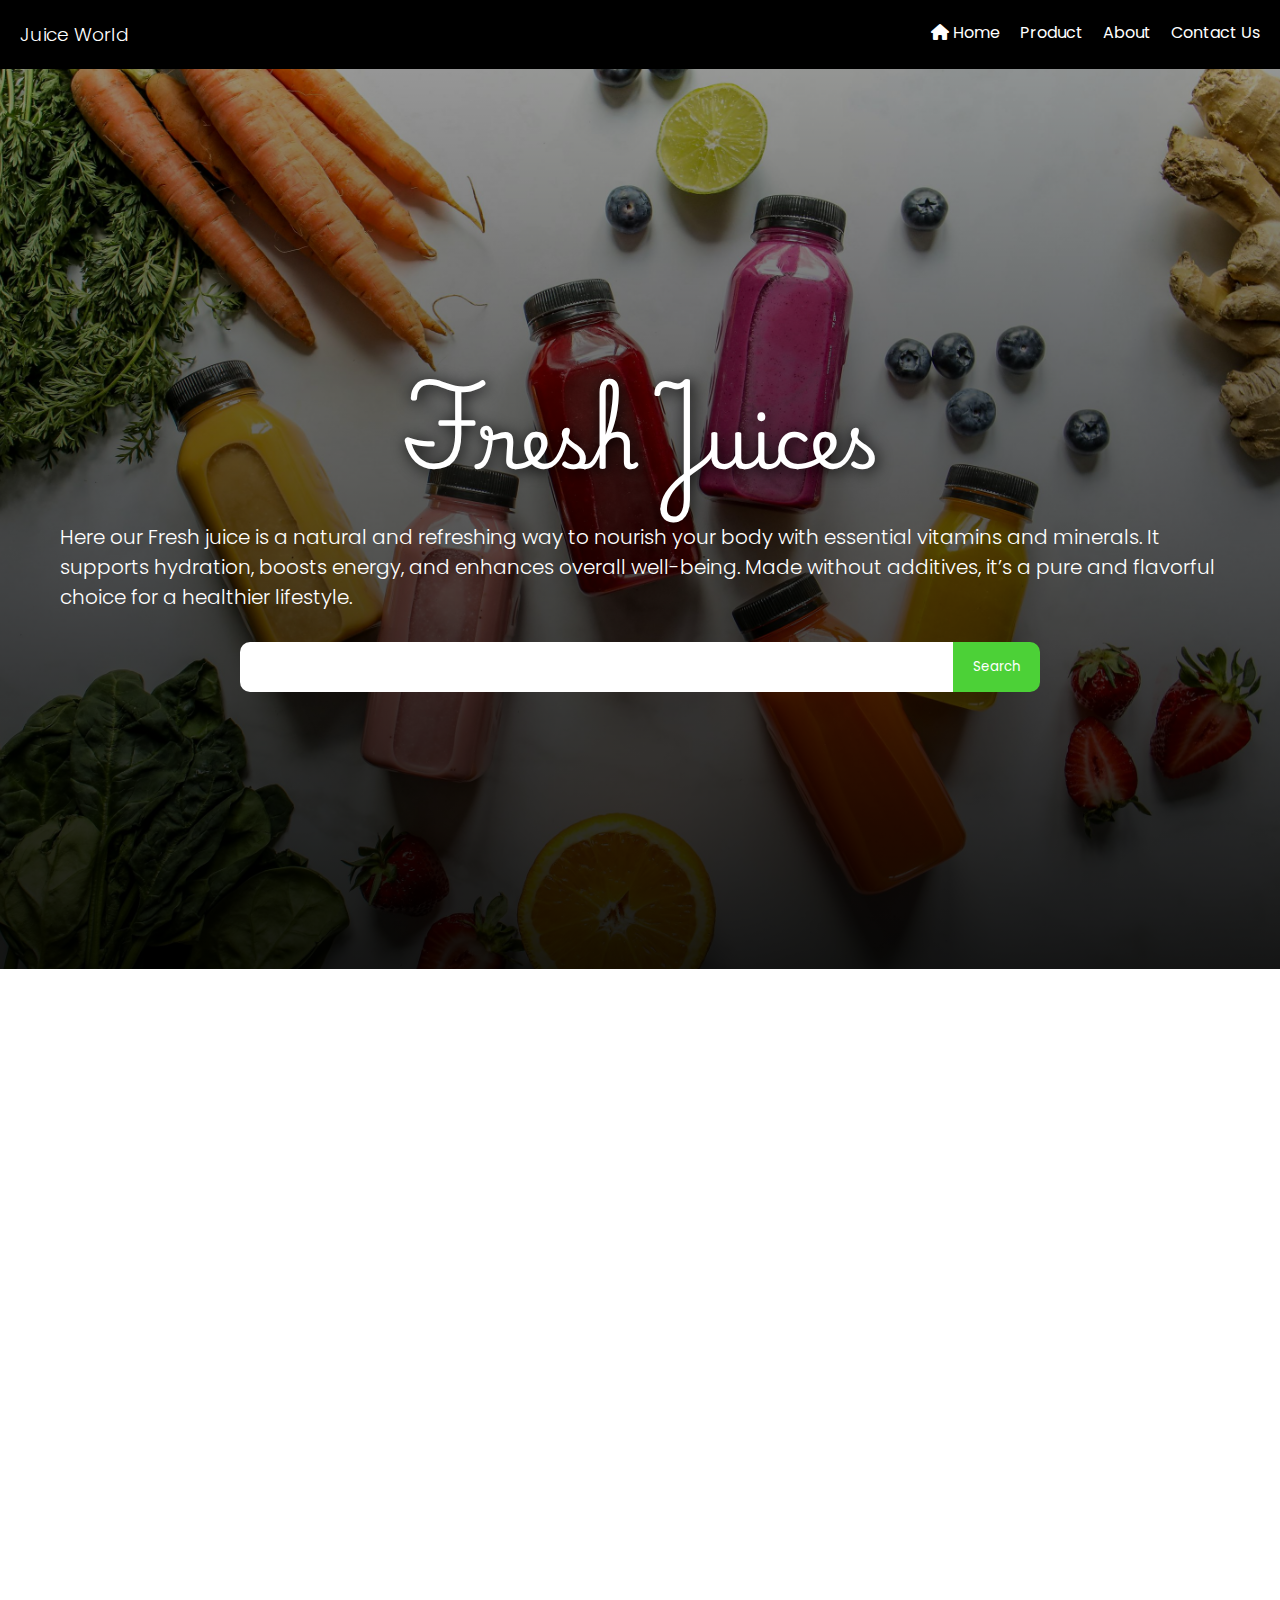
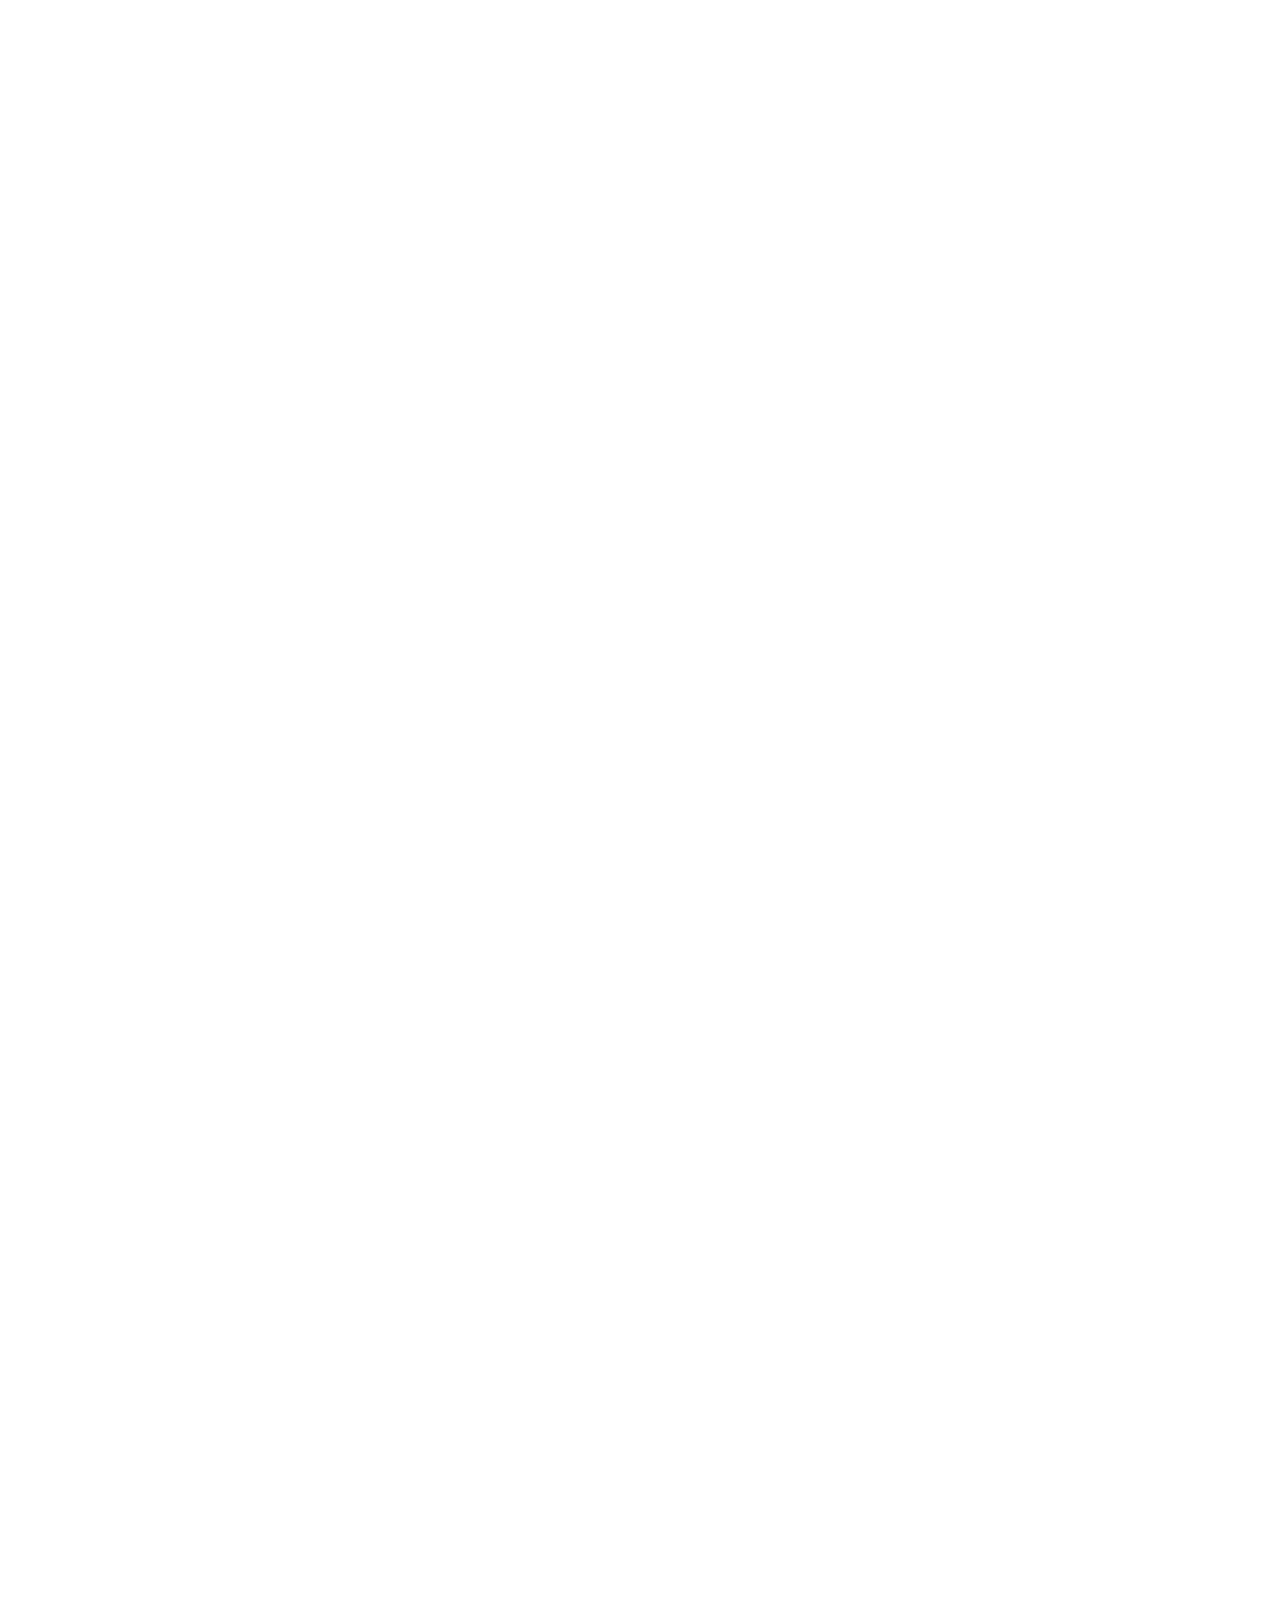
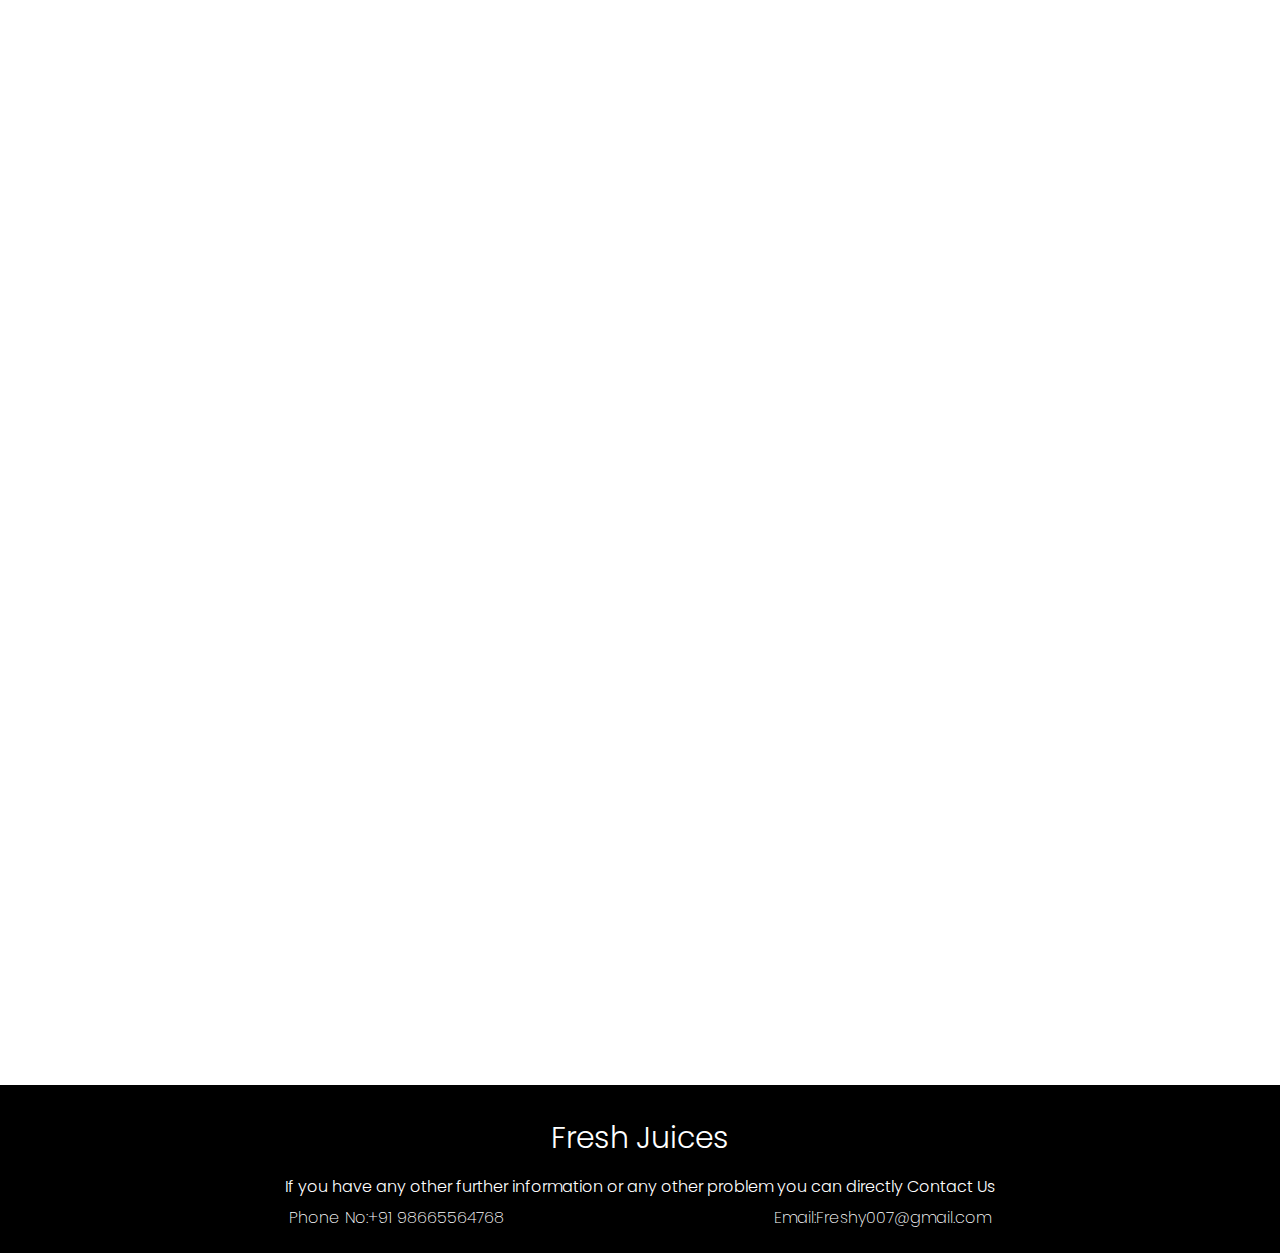
==== commit 69d39a63: "changes added" ====
--- a/index.html
+++ b/index.html
@@ -169,9 +169,9 @@
 
 
     <div class="footer">
-        <h1 data-aos="fade-right">Fresh Juices</h1>
-        <p  data-aos="fade-left">If you have any other further information or any other problem you can directly Contact Us</p>
-        <div class="footer-item" data-aos="fade-up">
+        <h1>Fresh Juices</h1>
+        <p>If you have any other further information or any other problem you can directly Contact Us</p>
+        <div class="footer-item">
             <p>Phone No:+91 98665564768</p>
             <p>Email:Freshy007@gmail.com</p>
         </div>
